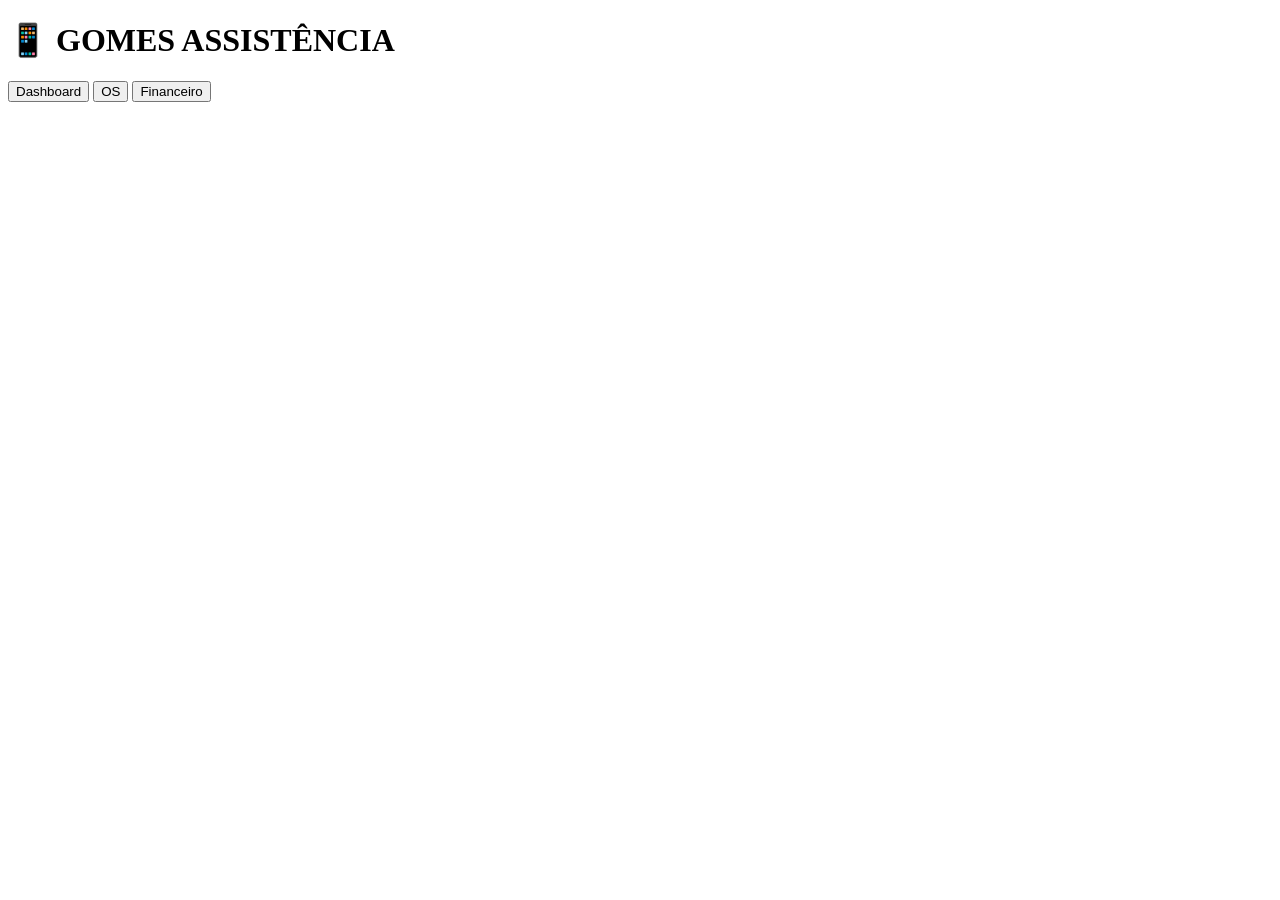
==== index.html @ f5226668 "Add files via upload" ====
<!DOCTYPE html>
<html>
<head>
    <title>Gomes Assistência</title>
    <link rel="stylesheet" href="style.css">
</head>
<body>

<header>
    <h1 class="logo">📱 GOMES ASSISTÊNCIA</h1>
</header>

<nav>
    <button onclick="ir('dashboard')">Dashboard</button>
    <button onclick="ir('os')">OS</button>
    <button onclick="ir('financeiro')">Financeiro</button>
</nav>

<main id="conteudo"></main>

<script src="script.js"></script>
</body>
</html>
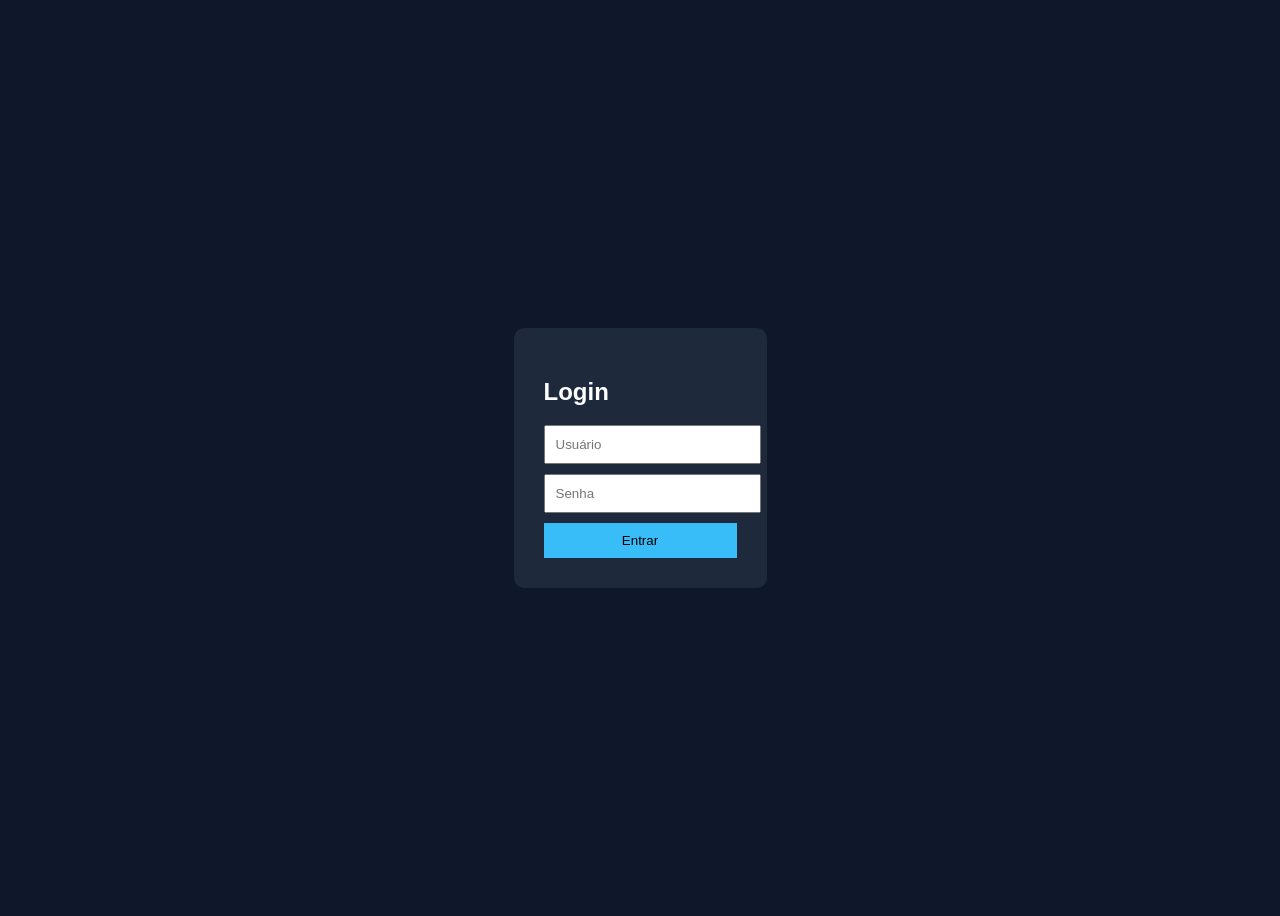
==== commit ae8cffdc: "Add files via upload" ====
--- a/index.html
+++ b/index.html
@@ -1,23 +1,31 @@
 <!DOCTYPE html>
 <html>
 <head>
-    <title>Gomes Assistência</title>
-    <link rel="stylesheet" href="style.css">
+<title>DG Tech Manager - Login</title>
+<style>
+body{font-family:Arial;background:#0f172a;color:#fff;display:flex;justify-content:center;align-items:center;height:100vh}
+.box{background:#1e293b;padding:30px;border-radius:10px}
+input{display:block;margin:10px 0;padding:10px;width:100%}
+button{padding:10px;width:100%;background:#38bdf8;border:none}
+</style>
 </head>
 <body>
+<div class="box">
+<h2>Login</h2>
+<input id="user" placeholder="Usuário">
+<input id="pass" type="password" placeholder="Senha">
+<button onclick="login()">Entrar</button>
+</div>
 
-<header>
-    <h1 class="logo">📱 GOMES ASSISTÊNCIA</h1>
-</header>
-
-<nav>
-    <button onclick="ir('dashboard')">Dashboard</button>
-    <button onclick="ir('os')">OS</button>
-    <button onclick="ir('financeiro')">Financeiro</button>
-</nav>
-
-<main id="conteudo"></main>
-
-<script src="script.js"></script>
+<script>
+function login(){
+ if(user.value=='admin' && pass.value=='1234'){
+  localStorage.setItem('logado','sim');
+  location.href='dashboard.html';
+ }else{
+  alert('Login inválido');
+ }
+}
+</script>
 </body>
 </html>
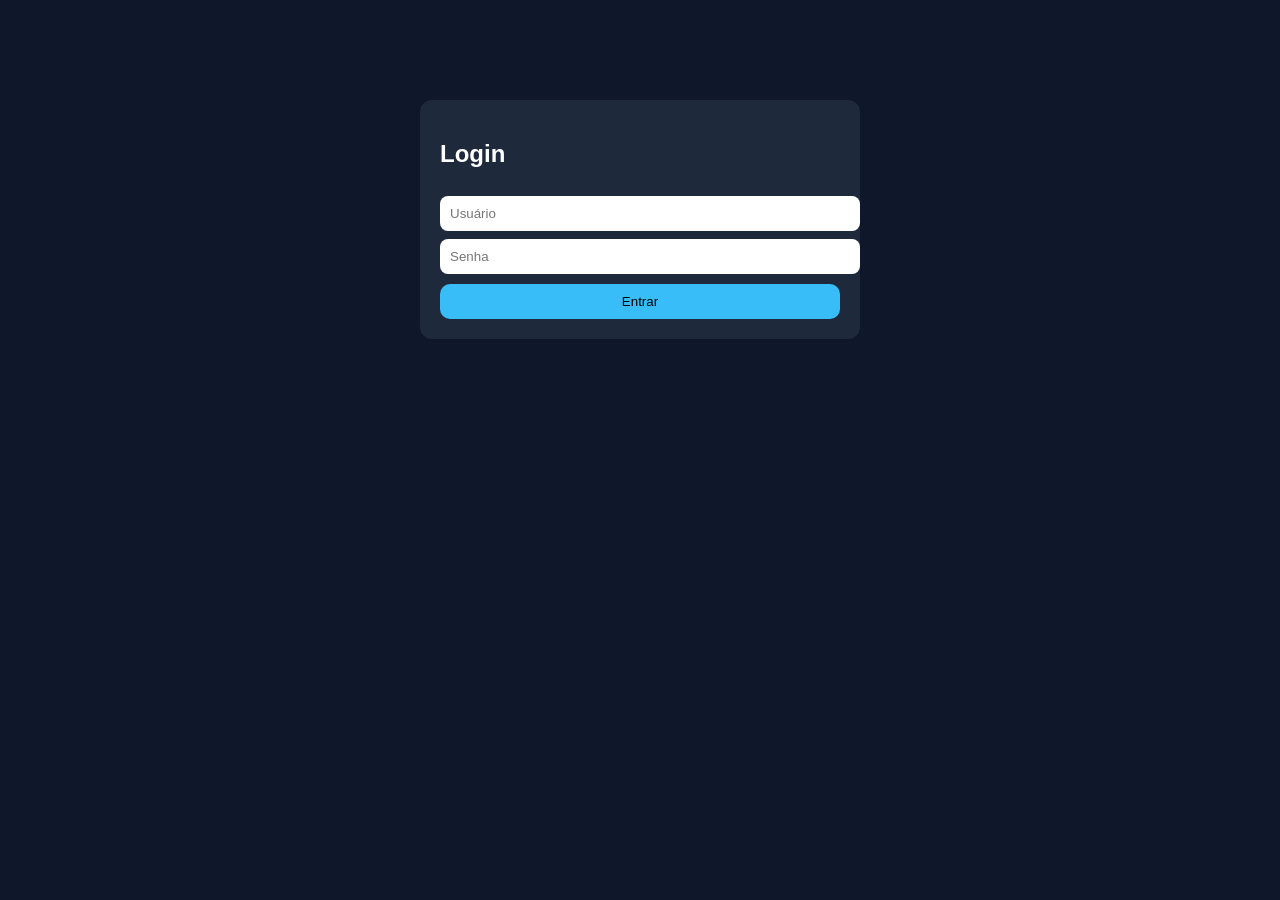
==== commit f2403133: "Add files via upload" ====
--- a/index.html
+++ b/index.html
@@ -1,30 +1,22 @@
+
 <!DOCTYPE html>
 <html>
 <head>
-<title>DG Tech Manager - Login</title>
-<style>
-body{font-family:Arial;background:#0f172a;color:#fff;display:flex;justify-content:center;align-items:center;height:100vh}
-.box{background:#1e293b;padding:30px;border-radius:10px}
-input{display:block;margin:10px 0;padding:10px;width:100%}
-button{padding:10px;width:100%;background:#38bdf8;border:none}
-</style>
+<title>Login</title>
+<link rel="stylesheet" href="style.css">
 </head>
 <body>
-<div class="box">
+<div class="card" style="max-width:400px;margin:100px auto">
 <h2>Login</h2>
 <input id="user" placeholder="Usuário">
 <input id="pass" type="password" placeholder="Senha">
 <button onclick="login()">Entrar</button>
 </div>
-
 <script>
 function login(){
- if(user.value=='admin' && pass.value=='1234'){
-  localStorage.setItem('logado','sim');
-  location.href='dashboard.html';
- }else{
-  alert('Login inválido');
- }
+ if(user.value==='admin' && pass.value==='1234'){
+  location='dashboard.html'
+ } else alert('Login inválido')
 }
 </script>
 </body>
--- a/style.css
+++ b/style.css
@@ -0,0 +1,12 @@
+
+body{margin:0;font-family:Poppins,Arial;background:#0f172a;color:#fff}
+.sidebar{width:250px;height:100vh;position:fixed;background:#020617;padding:20px}
+.sidebar h2{color:#38bdf8}
+.sidebar a{display:block;margin:8px 0;padding:12px;background:#1e293b;color:#fff;text-decoration:none;border-radius:10px}
+.sidebar a:hover{background:#38bdf8;color:#000}
+.main{margin-left:260px;padding:20px}
+.card{background:#1e293b;padding:20px;border-radius:12px;margin-bottom:20px}
+input,select{width:100%;padding:10px;margin-top:8px;border:none;border-radius:8px}
+button{margin-top:10px;padding:10px;width:100%;border:none;border-radius:10px;background:#38bdf8;color:#000;cursor:pointer}
+table{width:100%;margin-top:15px;border-collapse:collapse}
+td,th{padding:10px;border-bottom:1px solid #334155}
